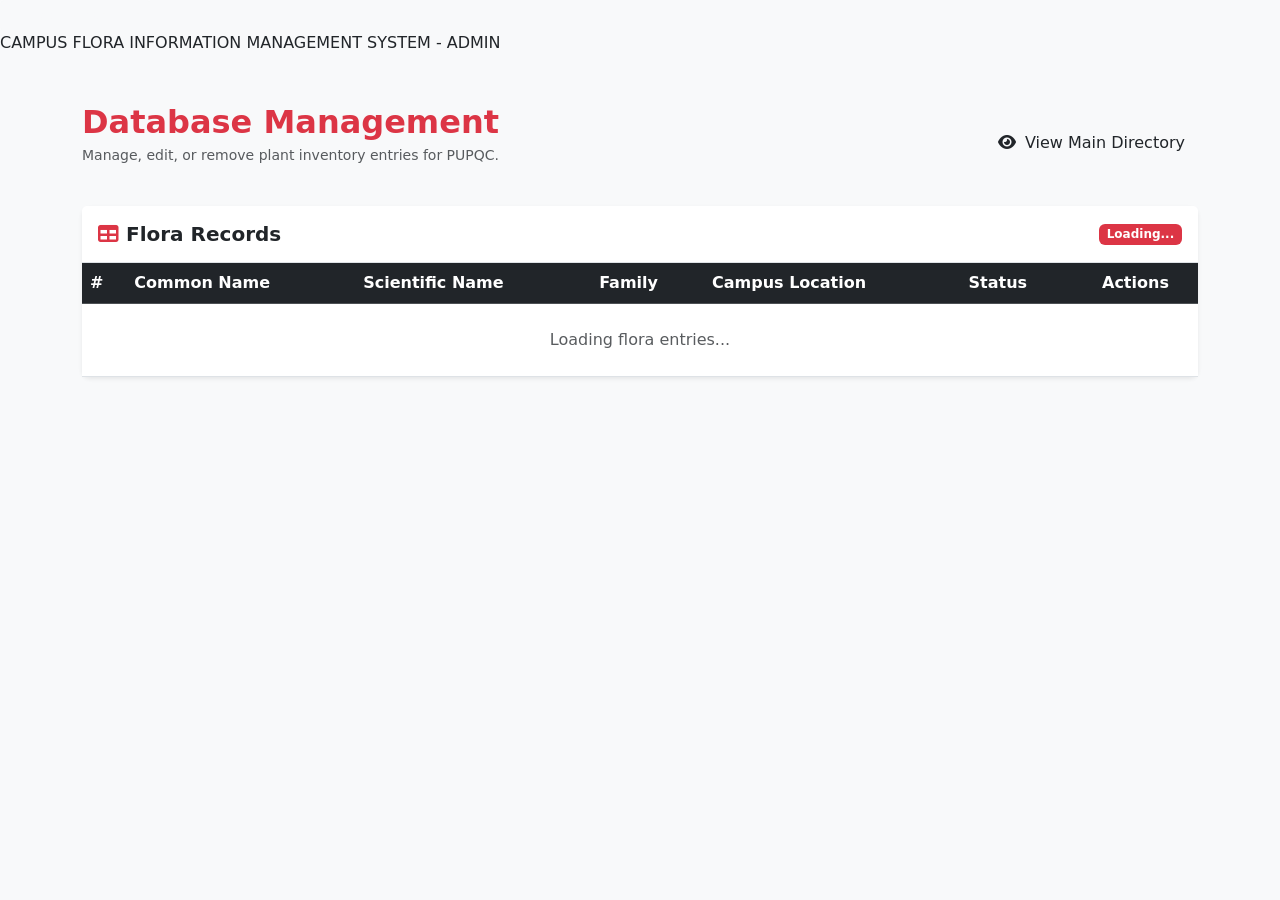
==== templates/admin.html @ 62877b47 "Initial commit: Campus Flora Information Management System for PUPQC" ====
<!DOCTYPE html>
<html lang="en">
<head>
    <meta charset="UTF-8">
    <meta name="viewport" content="width=device-width, initial-scale=1.0">
    <title>Admin Portal | Campus Flora Information Management System</title>
    <!-- Bootstrap 5 CSS -->
    <link href="https://cdn.jsdelivr.net/npm/bootstrap@5.3.2/dist/css/bootstrap.min.css" rel="stylesheet">
    <!-- FontAwesome Icons -->
    <link rel="stylesheet" href="https://cdnjs.cloudflare.com/ajax/libs/font-awesome/6.4.2/css/all.min.css">
    <!-- Custom Theme Stylesheet -->
    <link rel="stylesheet" href="{{ url_for('static', filename='css/style.css') }}">
</head>
<body class="bg-light">

    <!-- Top Navigation Header -->
    <header class="pup-top-header">
        <a href="/" class="btn btn-sm btn-outline-light me-2"><i class="fas fa-arrow-left me-1"></i> Back to Website</a>
        <div class="brand-title">CAMPUS FLORA INFORMATION MANAGEMENT SYSTEM - ADMIN</div>
    </header>

    <div class="container my-5">
        <div class="d-flex justify-content-between align-items-center mb-4">
            <div>
                <h2 class="fw-bold text-danger mb-1" style="font-family: var(--font-heading);">Database Management</h2>
                <p class="text-muted small">Manage, edit, or remove plant inventory entries for PUPQC.</p>
            </div>
            <a href="/" class="btn btn-pup"><i class="fas fa-eye me-1"></i> View Main Directory</a>
        </div>

        <!-- Plants Table Card -->
        <div class="card border-0 shadow-sm rounded-3">
            <div class="card-header bg-white py-3 border-bottom d-flex justify-content-between align-items-center">
                <h5 class="fw-bold mb-0 text-dark"><i class="fas fa-table me-2 text-danger"></i>Flora Records</h5>
                <span id="adminRecordCount" class="badge bg-danger">Loading...</span>
            </div>
            <div class="card-body p-0">
                <div class="table-responsive">
                    <table class="table table-hover align-middle mb-0" id="adminPlantsTable">
                        <thead class="table-dark" style="background-color: var(--pup-maroon);">
                            <tr>
                                <th>#</th>
                                <th>Common Name</th>
                                <th>Scientific Name</th>
                                <th>Family</th>
                                <th>Campus Location</th>
                                <th>Status</th>
                                <th class="text-center">Actions</th>
                            </tr>
                        </thead>
                        <tbody id="adminTableBody">
                            <tr>
                                <td colspan="7" class="text-center py-4 text-muted">Loading flora entries...</td>
                            </tr>
                        </tbody>
                    </table>
                </div>
            </div>
        </div>
    </div>

    <!-- Bootstrap JS & Admin logic -->
    <script src="https://cdn.jsdelivr.net/npm/bootstrap@5.3.2/dist/js/bootstrap.bundle.min.js"></script>
    <script>
        document.addEventListener("DOMContentLoaded", fetchAdminPlants);

        async function fetchAdminPlants() {
            try {
                const res = await fetch("/api/plants");
                const data = await res.json();
                if (data.status === "success") {
                    renderAdminTable(data.plants);
                }
            } catch (err) {
                console.error("Admin fetch error:", err);
            }
        }

        function renderAdminTable(plants) {
            const tbody = document.getElementById("adminTableBody");
            document.getElementById("adminRecordCount").textContent = `${plants.length} Total Records`;

            if (plants.length === 0) {
                tbody.innerHTML = `<tr><td colspan="7" class="text-center py-4 text-muted">No records found in database.</td></tr>`;
                return;
            }

            let html = "";
            plants.forEach((p, idx) => {
                html += `
                    <tr>
                        <td>${p.id}</td>
                        <td class="fw-bold text-danger">${escapeHtml(p.common_name)}</td>
                        <td class="fst-italic">${escapeHtml(p.scientific_name)}</td>
                        <td>${escapeHtml(p.family || '-')}</td>
                        <td><small>${escapeHtml(p.location_in_campus)}</small></td>
                        <td><span class="badge ${p.conservation_status === 'Vulnerable' ? 'bg-warning text-dark' : 'bg-success'}">${escapeHtml(p.conservation_status)}</span></td>
                        <td class="text-center">
                            <button class="btn btn-sm btn-outline-danger" onclick="deletePlant(${p.id})">
                                <i class="fas fa-trash"></i> Delete
                            </button>
                        </td>
                    </tr>
                `;
            });
            tbody.innerHTML = html;
        }

        async function deletePlant(id) {
            if (!confirm(`Are you sure you want to delete plant record #${id}?`)) return;

            try {
                const res = await fetch(`/api/plants/${id}`, { method: "DELETE" });
                const data = await res.json();
                if (data.status === "success") {
                    alert("Plant entry deleted!");
                    fetchAdminPlants();
                } else {
                    alert("Delete failed: " + data.message);
                }
            } catch (err) {
                alert("Server error when deleting plant.");
            }
        }

        function escapeHtml(str) {
            if (!str) return '';
            return String(str).replace(/&/g, "&amp;").replace(/</g, "&lt;").replace(/>/g, "&gt;").replace(/"/g, "&quot;");
        }
    </script>
</body>
</html>
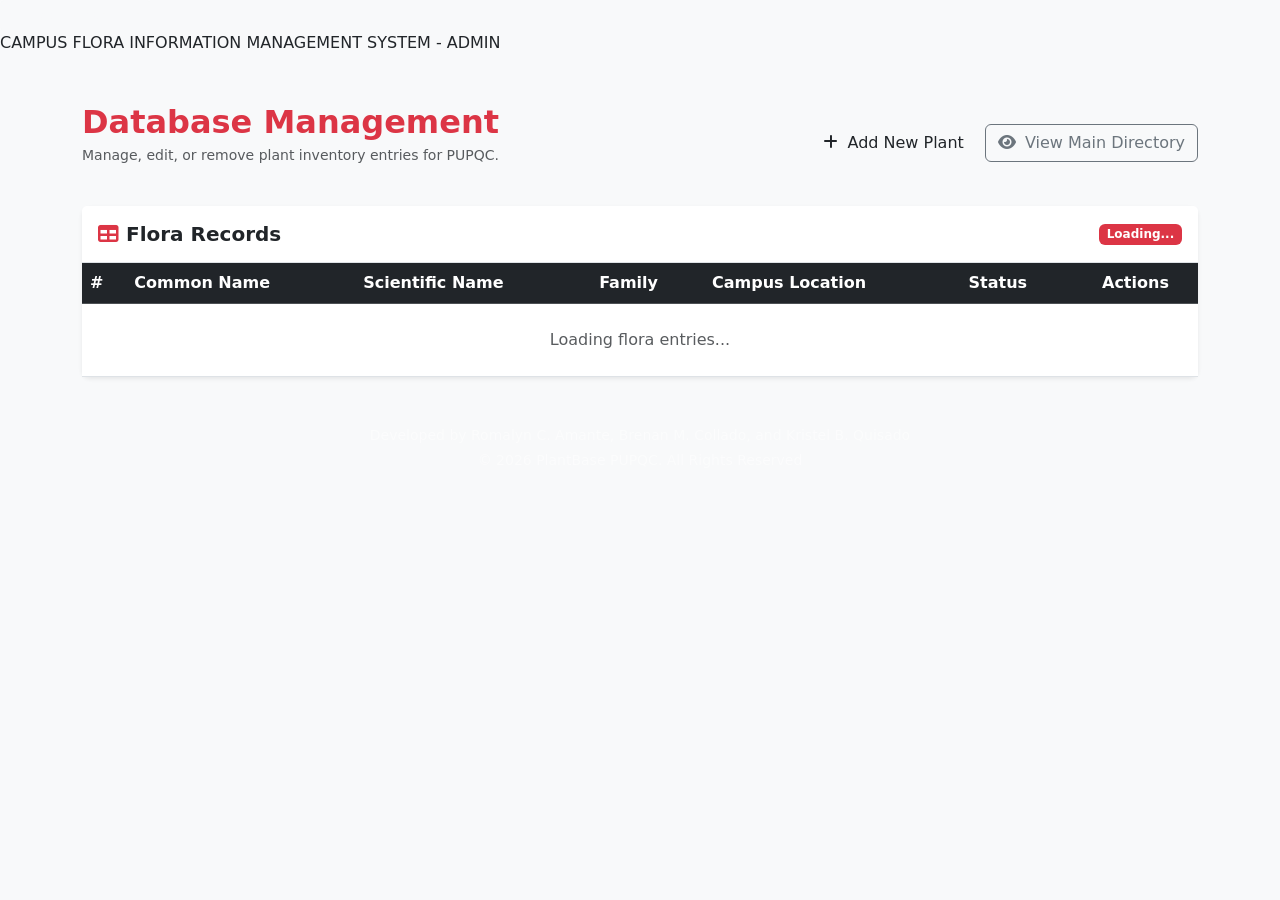
==== commit 3b167cd6: "Initial commit - PUPQC Plant Database" ====
--- a/templates/admin.html
+++ b/templates/admin.html
@@ -25,7 +25,12 @@
                 <h2 class="fw-bold text-danger mb-1" style="font-family: var(--font-heading);">Database Management</h2>
                 <p class="text-muted small">Manage, edit, or remove plant inventory entries for PUPQC.</p>
             </div>
-            <a href="/" class="btn btn-pup"><i class="fas fa-eye me-1"></i> View Main Directory</a>
+            <div class="d-flex gap-2">
+                <button class="btn btn-pup" data-bs-toggle="modal" data-bs-target="#addPlantModal">
+                    <i class="fas fa-plus me-1"></i> Add New Plant
+                </button>
+                <a href="/" class="btn btn-outline-secondary"><i class="fas fa-eye me-1"></i> View Main Directory</a>
+            </div>
         </div>
 
         <!-- Plants Table Card -->
@@ -55,6 +60,163 @@
                         </tbody>
                     </table>
                 </div>
+        </div>
+    </div>
+
+    <footer class="pup-footer mt-5">
+        <div class="container text-center">
+            <p class="small text-white-50 mb-1">Developed by Romalyn C. Amante, Brenan M. Collado, and Kristel B. Quisado</p>
+            <p class="small text-white-50 mb-0">&copy; 2026 PlantBase PUPQC. All Rights Reserved</p>
+        </div>
+    </footer>
+
+    <!-- ===================== ADD PLANT MODAL ===================== -->
+    <div class="modal fade" id="addPlantModal" tabindex="-1" aria-hidden="true">
+        <div class="modal-dialog modal-lg modal-dialog-centered">
+            <div class="modal-content">
+                <div class="modal-header modal-header-pup">
+                    <h5 class="modal-title fw-bold">
+                        <i class="fas fa-plus-circle me-2 text-warning"></i>Add New Plant to PUPQC Database
+                    </h5>
+                    <button type="button" class="btn-close btn-close-white" data-bs-dismiss="modal"></button>
+                </div>
+                <form id="addPlantForm">
+                    <div class="modal-body p-4">
+                        <div class="row g-3">
+                            <div class="col-md-6">
+                                <label class="form-label fw-semibold small">Common Name <span class="text-danger">*</span></label>
+                                <input type="text" name="common_name" class="form-control" required placeholder="e.g. Narra">
+                            </div>
+                            <div class="col-md-6">
+                                <label class="form-label fw-semibold small">Scientific Name <span class="text-danger">*</span></label>
+                                <input type="text" name="scientific_name" class="form-control" required placeholder="e.g. Pterocarpus indicus">
+                            </div>
+                            <div class="col-md-6">
+                                <label class="form-label fw-semibold small">Local / Tagalog Name</label>
+                                <input type="text" name="local_name" class="form-control" placeholder="e.g. Narra">
+                            </div>
+                            <div class="col-md-6">
+                                <label class="form-label fw-semibold small">Family Name</label>
+                                <input type="text" name="family" class="form-control" placeholder="e.g. Fabaceae">
+                            </div>
+                            <div class="col-md-6">
+                                <label class="form-label fw-semibold small">Category</label>
+                                <select name="category_id" id="addCategorySelect" class="form-select">
+                                    <option value="">Select Category</option>
+                                </select>
+                            </div>
+                            <div class="col-md-6">
+                                <label class="form-label fw-semibold small">Conservation Status</label>
+                                <select name="conservation_status" class="form-select">
+                                    <option value="Least Concern">Least Concern</option>
+                                    <option value="Vulnerable">Vulnerable</option>
+                                    <option value="Endangered">Endangered</option>
+                                    <option value="Critically Endangered">Critically Endangered</option>
+                                </select>
+                            </div>
+                            <div class="col-12">
+                                <label class="form-label fw-semibold small">Campus Location in PUPQC <span class="text-danger">*</span></label>
+                                <input type="text" name="location_in_campus" class="form-control" required placeholder="e.g. Main Quadrangle & East Lawn">
+                            </div>
+                            <div class="col-12">
+                                <label class="form-label fw-semibold small">Image URL</label>
+                                <input type="url" name="image_url" class="form-control" placeholder="https://example.com/plant.jpg">
+                            </div>
+                            <div class="col-12">
+                                <label class="form-label fw-semibold small">Description</label>
+                                <textarea name="description" class="form-control" rows="2" placeholder="Botanical description..."></textarea>
+                            </div>
+                            <div class="col-md-6">
+                                <label class="form-label fw-semibold small">Medicinal Uses</label>
+                                <textarea name="medicinal_uses" class="form-control" rows="2" placeholder="Herbal or traditional uses..."></textarea>
+                            </div>
+                            <div class="col-md-6">
+                                <label class="form-label fw-semibold small">Ecological Role</label>
+                                <textarea name="ecological_role" class="form-control" rows="2" placeholder="Shade, habitat, soil nitrogen..."></textarea>
+                            </div>
+                        </div>
+                    </div>
+                    <div class="modal-footer bg-light">
+                        <button type="button" class="btn btn-secondary btn-sm" data-bs-dismiss="modal">Cancel</button>
+                        <button type="submit" class="btn btn-pup btn-sm"><i class="fas fa-save me-1"></i> Save Plant Entry</button>
+                    </div>
+                </form>
+            </div>
+        </div>
+    </div>
+
+    <!-- ===================== EDIT PLANT MODAL ===================== -->
+    <div class="modal fade" id="editPlantModal" tabindex="-1" aria-hidden="true">
+        <div class="modal-dialog modal-lg modal-dialog-centered">
+            <div class="modal-content">
+                <div class="modal-header modal-header-pup">
+                    <h5 class="modal-title fw-bold">
+                        <i class="fas fa-edit me-2 text-warning"></i>Edit Plant Record
+                    </h5>
+                    <button type="button" class="btn-close btn-close-white" data-bs-dismiss="modal"></button>
+                </div>
+                <form id="editPlantForm">
+                    <input type="hidden" id="editPlantId" name="id">
+                    <div class="modal-body p-4">
+                        <div class="row g-3">
+                            <div class="col-md-6">
+                                <label class="form-label fw-semibold small">Common Name <span class="text-danger">*</span></label>
+                                <input type="text" id="editCommonName" name="common_name" class="form-control" required>
+                            </div>
+                            <div class="col-md-6">
+                                <label class="form-label fw-semibold small">Scientific Name <span class="text-danger">*</span></label>
+                                <input type="text" id="editScientificName" name="scientific_name" class="form-control" required>
+                            </div>
+                            <div class="col-md-6">
+                                <label class="form-label fw-semibold small">Local / Tagalog Name</label>
+                                <input type="text" id="editLocalName" name="local_name" class="form-control">
+                            </div>
+                            <div class="col-md-6">
+                                <label class="form-label fw-semibold small">Family Name</label>
+                                <input type="text" id="editFamily" name="family" class="form-control">
+                            </div>
+                            <div class="col-md-6">
+                                <label class="form-label fw-semibold small">Category</label>
+                                <select id="editCategorySelect" name="category_id" class="form-select">
+                                    <option value="">Select Category</option>
+                                </select>
+                            </div>
+                            <div class="col-md-6">
+                                <label class="form-label fw-semibold small">Conservation Status</label>
+                                <select id="editConservation" name="conservation_status" class="form-select">
+                                    <option value="Least Concern">Least Concern</option>
+                                    <option value="Vulnerable">Vulnerable</option>
+                                    <option value="Endangered">Endangered</option>
+                                    <option value="Critically Endangered">Critically Endangered</option>
+                                </select>
+                            </div>
+                            <div class="col-12">
+                                <label class="form-label fw-semibold small">Campus Location in PUPQC <span class="text-danger">*</span></label>
+                                <input type="text" id="editLocation" name="location_in_campus" class="form-control" required>
+                            </div>
+                            <div class="col-12">
+                                <label class="form-label fw-semibold small">Image URL</label>
+                                <input type="url" id="editImageUrl" name="image_url" class="form-control">
+                            </div>
+                            <div class="col-12">
+                                <label class="form-label fw-semibold small">Description</label>
+                                <textarea id="editDescription" name="description" class="form-control" rows="2"></textarea>
+                            </div>
+                            <div class="col-md-6">
+                                <label class="form-label fw-semibold small">Medicinal Uses</label>
+                                <textarea id="editMedicinal" name="medicinal_uses" class="form-control" rows="2"></textarea>
+                            </div>
+                            <div class="col-md-6">
+                                <label class="form-label fw-semibold small">Ecological Role</label>
+                                <textarea id="editEcological" name="ecological_role" class="form-control" rows="2"></textarea>
+                            </div>
+                        </div>
+                    </div>
+                    <div class="modal-footer bg-light">
+                        <button type="button" class="btn btn-secondary btn-sm" data-bs-dismiss="modal">Cancel</button>
+                        <button type="submit" class="btn btn-pup btn-sm"><i class="fas fa-save me-1"></i> Save Changes</button>
+                    </div>
+                </form>
             </div>
         </div>
     </div>
@@ -62,53 +224,137 @@
     <!-- Bootstrap JS & Admin logic -->
     <script src="https://cdn.jsdelivr.net/npm/bootstrap@5.3.2/dist/js/bootstrap.bundle.min.js"></script>
     <script>
-        document.addEventListener("DOMContentLoaded", fetchAdminPlants);
-
+        document.addEventListener("DOMContentLoaded", () => {
+            fetchAdminPlants();
+            fetchCategories();
+        });
+
+        // ── Fetch categories for dropdowns ──────────────────────────────
+        async function fetchCategories() {
+            try {
+                const res = await fetch("/api/categories");
+                const data = await res.json();
+                if (data.status === "success") {
+                    ["addCategorySelect", "editCategorySelect"].forEach(id => {
+                        const el = document.getElementById(id);
+                        if (!el) return;
+                        el.innerHTML = '<option value="">Select Category</option>';
+                        data.categories.forEach(c => {
+                            const opt = document.createElement("option");
+                            opt.value = c.id;
+                            opt.textContent = c.name;
+                            el.appendChild(opt);
+                        });
+                    });
+                }
+            } catch (err) { console.error("Category fetch error:", err); }
+        }
+
+        // ── Fetch and render plant table ────────────────────────────────
         async function fetchAdminPlants() {
             try {
                 const res = await fetch("/api/plants");
                 const data = await res.json();
-                if (data.status === "success") {
-                    renderAdminTable(data.plants);
-                }
-            } catch (err) {
-                console.error("Admin fetch error:", err);
-            }
+                if (data.status === "success") renderAdminTable(data.plants);
+            } catch (err) { console.error("Admin fetch error:", err); }
         }
 
         function renderAdminTable(plants) {
             const tbody = document.getElementById("adminTableBody");
             document.getElementById("adminRecordCount").textContent = `${plants.length} Total Records`;
-
             if (plants.length === 0) {
                 tbody.innerHTML = `<tr><td colspan="7" class="text-center py-4 text-muted">No records found in database.</td></tr>`;
                 return;
             }
-
-            let html = "";
-            plants.forEach((p, idx) => {
-                html += `
-                    <tr>
-                        <td>${p.id}</td>
-                        <td class="fw-bold text-danger">${escapeHtml(p.common_name)}</td>
-                        <td class="fst-italic">${escapeHtml(p.scientific_name)}</td>
-                        <td>${escapeHtml(p.family || '-')}</td>
-                        <td><small>${escapeHtml(p.location_in_campus)}</small></td>
-                        <td><span class="badge ${p.conservation_status === 'Vulnerable' ? 'bg-warning text-dark' : 'bg-success'}">${escapeHtml(p.conservation_status)}</span></td>
-                        <td class="text-center">
-                            <button class="btn btn-sm btn-outline-danger" onclick="deletePlant(${p.id})">
-                                <i class="fas fa-trash"></i> Delete
-                            </button>
-                        </td>
-                    </tr>
-                `;
-            });
-            tbody.innerHTML = html;
-        }
-
+            tbody.innerHTML = plants.map(p => `
+                <tr>
+                    <td>${p.id}</td>
+                    <td class="fw-bold text-danger">${escapeHtml(p.common_name)}</td>
+                    <td class="fst-italic">${escapeHtml(p.scientific_name)}</td>
+                    <td>${escapeHtml(p.family || '-')}</td>
+                    <td><small>${escapeHtml(p.location_in_campus)}</small></td>
+                    <td><span class="badge ${p.conservation_status === 'Vulnerable' ? 'bg-warning text-dark' : p.conservation_status === 'Endangered' ? 'bg-orange' : p.conservation_status === 'Critically Endangered' ? 'bg-danger' : 'bg-success'}">${escapeHtml(p.conservation_status)}</span></td>
+                    <td class="text-center">
+                        <button class="btn btn-sm btn-outline-primary me-1" onclick='openEditModal(${JSON.stringify(p)})'>
+                            <i class="fas fa-edit"></i> Edit
+                        </button>
+                        <button class="btn btn-sm btn-outline-danger" onclick="deletePlant(${p.id})">
+                            <i class="fas fa-trash"></i> Delete
+                        </button>
+                    </td>
+                </tr>
+            `).join('');
+        }
+
+        // ── Add Plant ───────────────────────────────────────────────────
+        document.getElementById("addPlantForm").addEventListener("submit", async (e) => {
+            e.preventDefault();
+            const form = e.target;
+            const payload = Object.fromEntries(new FormData(form));
+            try {
+                const res = await fetch("/api/plants", {
+                    method: "POST",
+                    headers: { "Content-Type": "application/json" },
+                    body: JSON.stringify(payload)
+                });
+                const data = await res.json();
+                if (res.ok && data.status === "success") {
+                    alert("Plant added successfully!");
+                    form.reset();
+                    bootstrap.Modal.getInstance(document.getElementById("addPlantModal")).hide();
+                    fetchAdminPlants();
+                } else {
+                    alert("Error: " + (data.message || "Failed to add plant."));
+                }
+            } catch (err) { alert("Server error while adding plant."); }
+        });
+
+        // ── Edit Plant ──────────────────────────────────────────────────
+        function openEditModal(plant) {
+            document.getElementById("editPlantId").value      = plant.id;
+            document.getElementById("editCommonName").value   = plant.common_name || '';
+            document.getElementById("editScientificName").value = plant.scientific_name || '';
+            document.getElementById("editLocalName").value    = plant.local_name || '';
+            document.getElementById("editFamily").value       = plant.family || '';
+            document.getElementById("editLocation").value     = plant.location_in_campus || '';
+            document.getElementById("editDescription").value  = plant.description || '';
+            document.getElementById("editMedicinal").value    = plant.medicinal_uses || '';
+            document.getElementById("editEcological").value   = plant.ecological_role || '';
+            document.getElementById("editImageUrl").value     = plant.image_url || '';
+            document.getElementById("editConservation").value = plant.conservation_status || 'Least Concern';
+            // Set category after fetch populates the dropdown
+            setTimeout(() => {
+                const sel = document.getElementById("editCategorySelect");
+                if (sel) sel.value = plant.category_id || '';
+            }, 300);
+            new bootstrap.Modal(document.getElementById("editPlantModal")).show();
+        }
+
+        document.getElementById("editPlantForm").addEventListener("submit", async (e) => {
+            e.preventDefault();
+            const form = e.target;
+            const id = document.getElementById("editPlantId").value;
+            const payload = Object.fromEntries(new FormData(form));
+            try {
+                const res = await fetch(`/api/plants/${id}`, {
+                    method: "PUT",
+                    headers: { "Content-Type": "application/json" },
+                    body: JSON.stringify(payload)
+                });
+                const data = await res.json();
+                if (res.ok && data.status === "success") {
+                    alert("Plant updated successfully!");
+                    bootstrap.Modal.getInstance(document.getElementById("editPlantModal")).hide();
+                    fetchAdminPlants();
+                } else {
+                    alert("Error: " + (data.message || "Failed to update plant."));
+                }
+            } catch (err) { alert("Server error while updating plant."); }
+        });
+
+        // ── Delete Plant ────────────────────────────────────────────────
         async function deletePlant(id) {
             if (!confirm(`Are you sure you want to delete plant record #${id}?`)) return;
-
             try {
                 const res = await fetch(`/api/plants/${id}`, { method: "DELETE" });
                 const data = await res.json();
@@ -118,14 +364,12 @@
                 } else {
                     alert("Delete failed: " + data.message);
                 }
-            } catch (err) {
-                alert("Server error when deleting plant.");
-            }
+            } catch (err) { alert("Server error when deleting plant."); }
         }
 
         function escapeHtml(str) {
             if (!str) return '';
-            return String(str).replace(/&/g, "&amp;").replace(/</g, "&lt;").replace(/>/g, "&gt;").replace(/"/g, "&quot;");
+            return String(str).replace(/&/g,"&amp;").replace(/</g,"&lt;").replace(/>/g,"&gt;").replace(/"/g,"&quot;");
         }
     </script>
 </body>
